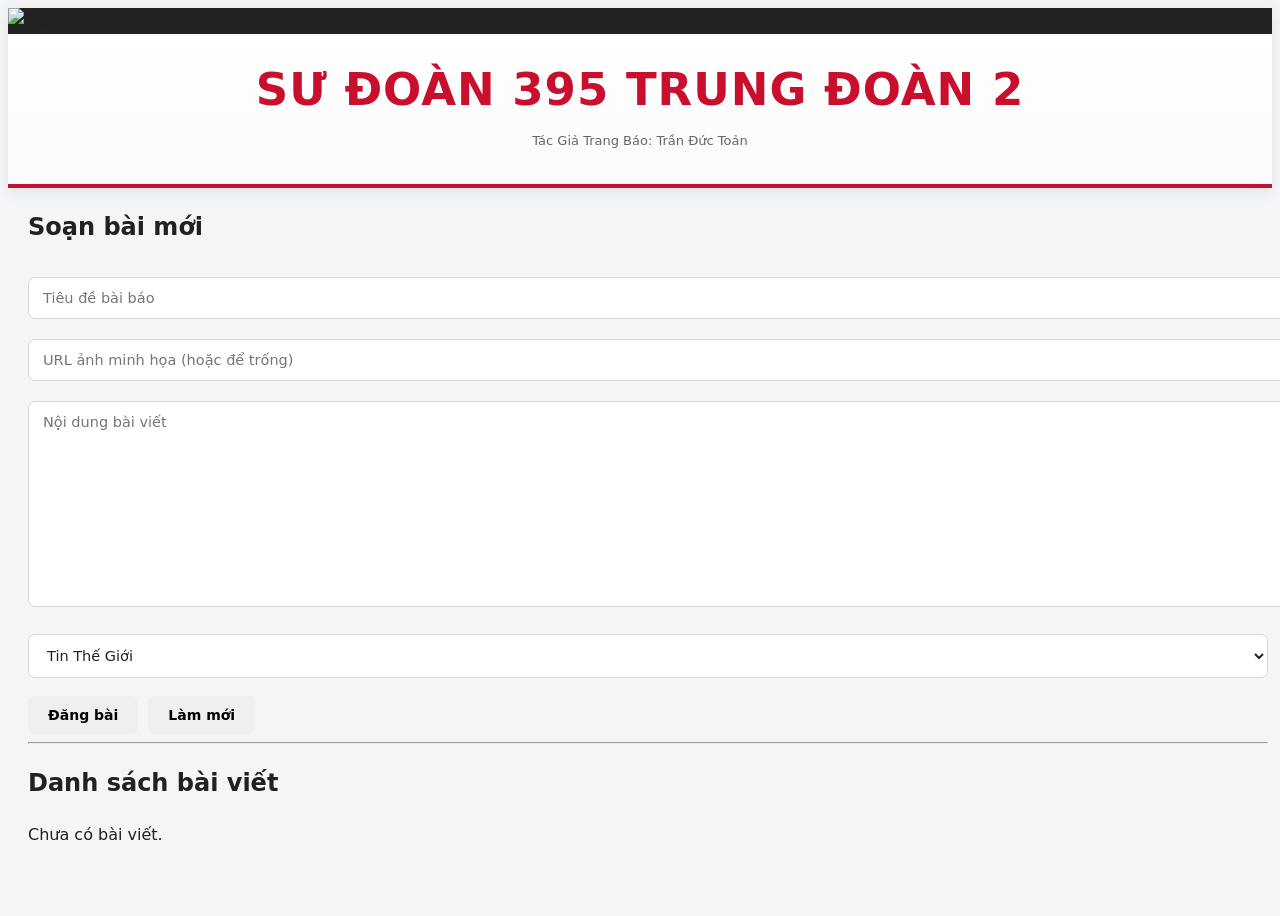
==== admin.html @ f5e534aa "Add files via upload" ====
<!DOCTYPE html>
<html lang="vi">
<head>
  <meta charset="UTF-8">
  <title>Admin – Báo Quân đội nhân dân</title>
  <meta name="viewport" content="width=device-width, initial-scale=1">
  <link rel="stylesheet" href="style.css">
  <!-- Firebase SDK -->
  <script src="https://www.gstatic.com/firebasejs/10.14.1/firebase-app-compat.js"></script>
  <script src="https://www.gstatic.com/firebasejs/10.14.1/firebase-database-compat.js"></script>
</head>
<body>
  <header class="top-header">
    <div class="banner">
      <img src="https://photo-baomoi.bmcdn.me/w700_r1/2025_11_04_16_53668214/8891f2ada6e44fba16f5.jpg" alt="Banner">
    </div>
    <div class="flag-bg">
      <div class="logo">
        <span class="title">Sư Đoàn 395 Trung Đoàn 2</span>
      </div>
      <p class="slogan">Tác Giả Trang Báo: Trần Đức Toản</p>
    </div>
  </header>

  <div class="container">
    <h2>Soạn bài mới</h2>
    <input type="text" id="newTitle" placeholder="Tiêu đề bài báo">
    <input type="text" id="newImage" placeholder="URL ảnh minh họa (hoặc để trống)">
    <textarea id="newBody" placeholder="Nội dung bài viết"></textarea>
    <select id="newCategory">
      <option value="Tin Thế Giới">Tin Thế Giới</option>
      <option value="Tin Trong Nước">Tin Trong Nước</option>
      <option value="Tin LLVT">Tin LLVT</option>
      <option value="Tin Đơn Vị">Tin Đơn Vị</option>
    </select>
    <div style="display:flex;gap:10px;flex-wrap:wrap;margin-top:8px;">
      <button class="btn" onclick="saveArticle()">Đăng bài</button>
      <button class="btn" onclick="resetForm()">Làm mới</button>
    </div>

    <hr>
    <h2>Danh sách bài viết</h2>
    <div id="adminList"></div>
  </div>

  <script src="app.js"></script>
  <script> showAdminArticles("adminList"); </script>
</body>
</html>
---- style.css ----
```css
/* =========================================================
   STYLE.CSS
   SƯ ĐOÀN 308 - TRUNG ĐOÀN 102
   Giao diện Báo Quân đội điện tử - Phương án 1

   Phiên bản nâng cấp:
   - Header chuyên nghiệp
   - Navigation hiện đại
   - Banner lớn
   - Search + Filter
   - News Card
   - Responsive Desktop / Tablet / Mobile
   - Footer
   - Animation
   - Hỗ trợ các class cũ của hệ thống
========================================================= */


/* =========================================================
   1. RESET
========================================================= */

* {
  margin: 0;
  padding: 0;
  box-sizing: border-box;
}


html {
  scroll-behavior: smooth;
  font-size: 62.5%;
}


body {
  font-family:
    "Be Vietnam Pro",
    system-ui,
    -apple-system,
    BlinkMacSystemFont,
    "Segoe UI",
    Roboto,
    Helvetica,
    Arial,
    sans-serif;

  background: #f4f5f7;

  color: #202124;

  line-height: 1.6;

  font-size: 1.6rem;

  min-height: 100vh;

  overflow-x: hidden;
}


img {
  max-width: 100%;
}


button,
input,
textarea,
select {
  font-family: inherit;
}


button {
  cursor: pointer;
}


a {
  color: inherit;
}


::selection {
  background: #c8102e;
  color: #ffffff;
}


/* =========================================================
   2. BIẾN MÀU
========================================================= */

:root {

  --red: #c8102e;

  --red-dark: #9e0b23;

  --red-deep: #79091b;

  --red-light: #fbecef;

  --gold: #d7a928;

  --gold-light: #f4df91;

  --white: #ffffff;

  --black: #171717;

  --text: #242424;

  --text-light: #666666;

  --muted: #888888;

  --border: #e5e5e5;

  --background: #f4f5f7;

  --container: 1240px;

  --shadow-sm:
    0 2px 8px rgba(0, 0, 0, 0.06);

  --shadow:
    0 8px 25px rgba(0, 0, 0, 0.08);

  --shadow-lg:
    0 18px 45px rgba(0, 0, 0, 0.13);

  --radius: 10px;

  --transition:
    all 0.3s cubic-bezier(0.25, 0.8, 0.25, 1);
}


/* =========================================================
   3. CONTAINER
========================================================= */

.container {

  width: 100%;

  max-width: var(--container);

  margin-left: auto;

  margin-right: auto;

  padding-left: 20px;

  padding-right: 20px;
}


/*
   Quan trọng:
   HTML cũ của bạn có thể dùng:
   <div class="container">
   <main class="main container">

   Vì vậy không đặt margin-top cố định
   cho .container.
*/

main.container,
div.container {
  margin-top: 0;
  margin-bottom: 0;
}


/* =========================================================
   4. TOP INFO BAR
========================================================= */

.top-info {

  background: #7e0b1e;

  color: rgba(255, 255, 255, 0.92);

  font-size: 1.25rem;

  border-bottom: 1px solid rgba(255,255,255,0.12);
}


.top-info-inner {

  min-height: 38px;

  display: flex;

  align-items: center;

  justify-content: space-between;

  gap: 20px;
}


.top-left,
.top-right {

  display: flex;

  align-items: center;

  gap: 8px;
}


.top-left i {

  color: var(--gold-light);
}


.top-separator {

  opacity: 0.4;
}


/* =========================================================
   5. HEADER CHÍNH
========================================================= */

.top-header {

  position: relative;

  z-index: 1000;

  background: var(--white);

  box-shadow:
    0 3px 15px rgba(0,0,0,0.08);
}


.header-main {

  background:
    linear-gradient(
      180deg,
      #ffffff 0%,
      #fafafa 100%
    );

  border-bottom: 1px solid #eeeeee;
}


.header-content {

  min-height: 128px;

  display: flex;

  align-items: center;

  justify-content: space-between;

  gap: 30px;
}


/* =========================================================
   6. BRAND
========================================================= */

.brand {

  display: flex;

  align-items: center;

  gap: 18px;

  text-decoration: none;

  min-width: 0;
}


.brand-emblem {

  width: 76px;

  height: 76px;

  flex: 0 0 76px;

  display: flex;

  align-items: center;

  justify-content: center;

  border-radius: 50%;

  background:
    linear-gradient(
      145deg,
      var(--red),
      var(--red-dark)
    );

  border: 4px solid #f2d67d;

  box-shadow:
    0 4px 14px rgba(200,16,46,0.22);

  position: relative;
}


.brand-emblem::before {

  content: "";

  position: absolute;

  inset: 5px;

  border: 1px solid rgba(255,255,255,0.65);

  border-radius: 50%;
}


.emblem-star {

  color: #ffffff;

  font-size: 3rem;

  line-height: 1;

  text-shadow:
    0 2px 4px rgba(0,0,0,0.2);
}


.brand-text {

  display: flex;

  flex-direction: column;

  min-width: 0;
}


.brand-small {

  font-size: 1.15rem;

  letter-spacing: 1.4px;

  color: #777;

  font-weight: 700;

  margin-bottom: 3px;
}


.brand-title {

  font-family: "Merriweather", Georgia, serif;

  color: var(--red);

  font-size: clamp(2.4rem, 4vw, 3.6rem);

  font-weight: 900;

  line-height: 1.05;

  letter-spacing: 0.5px;
}


.brand-subtitle {

  color: #444;

  font-size: 1.5rem;

  font-weight: 800;

  letter-spacing: 2px;

  margin-top: 4px;
}


/* =========================================================
   7. AUTHOR INFO
========================================================= */

.author-info {

  text-align: right;

  border-left: 1px solid #e3e3e3;

  padding-left: 30px;
}


.author-label {

  font-size: 1.05rem;

  color: var(--red);

  font-weight: 800;

  letter-spacing: 1px;

  margin-bottom: 5px;
}


.author-name {

  font-size: 1.5rem;

  font-weight: 800;

  color: #292929;
}


.author-position {

  color: #777;

  font-size: 1.2rem;

  margin-top: 2px;
}


/* =========================================================
   8. MOBILE MENU BUTTON
========================================================= */

.mobile-menu-btn {

  display: none;

  width: 44px;

  height: 44px;

  border: none;

  border-radius: 8px;

  background: var(--red);

  color: #ffffff;

  font-size: 2rem;

  align-items: center;

  justify-content: center;
}


/* =========================================================
   9. NAVIGATION
========================================================= */

.main-nav {

  background:
    linear-gradient(
      90deg,
      #b10e28 0%,
      #c8102e 50%,
      #b10e28 100%
    );

  border-top: 3px solid var(--gold);

  box-shadow:
    0 4px 12px rgba(0,0,0,0.13);
}


.nav-inner {

  min-height: 56px;

  display: flex;

  align-items: center;

  justify-content: space-between;

  gap: 20px;
}


.nav-links {

  display: flex;

  align-items: center;

  gap: 4px;
}


.nav-link {

  position: relative;

  display: flex;

  align-items: center;

  gap: 8px;

  padding: 17px 15px;

  color: #ffffff;

  text-decoration: none;

  font-size: 1.35rem;

  font-weight: 700;

  transition: var(--transition);

  white-space: nowrap;
}


.nav-link i {

  font-size: 1.3rem;

  opacity: 0.95;
}


.nav-link::after {

  content: "";

  position: absolute;

  left: 50%;

  bottom: 0;

  width: 0;

  height: 3px;

  background: #ffffff;

  transform: translateX(-50%);

  transition:
    width 0.3s ease;
}


.nav-link:hover,
.nav-link.active {

  background: rgba(0,0,0,0.12);

  color: #ffffff;
}


.nav-link:hover::after,
.nav-link.active::after {

  width: 70%;
}


/* =========================================================
   10. ADMIN BUTTON
========================================================= */

.admin-button {

  display: inline-flex;

  align-items: center;

  justify-content: center;

  gap: 8px;

  padding: 10px 15px;

  background: #ffffff;

  color: var(--red);

  border: 1px solid rgba(255,255,255,0.5);

  border-radius: 6px;

  text-decoration: none;

  font-size: 1.3rem;

  font-weight: 800;

  white-space: nowrap;

  transition: var(--transition);

  box-shadow:
    0 2px 8px rgba(0,0,0,0.12);
}


.admin-button:hover {

  background: var(--gold-light);

  color: var(--red-dark);

  transform: translateY(-2px);

  box-shadow:
    0 6px 15px rgba(0,0,0,0.16);
}


/* =========================================================
   11. HERO / BANNER
========================================================= */

.hero {

  position: relative;

  width: 100%;

  min-height: 420px;

  overflow: hidden;

  background: #222;
}


.hero-image {

  position: absolute;

  inset: 0;
}


.hero-image img {

  width: 100%;

  height: 100%;

  object-fit: cover;

  display: block;

  filter:
    brightness(0.72)
    saturate(0.92);
}


.hero-overlay {

  position: absolute;

  inset: 0;

  background:
    linear-gradient(
      90deg,
      rgba(20,20,20,0.78) 0%,
      rgba(20,20,20,0.52) 45%,
      rgba(20,20,20,0.18) 100%
    );
}


.hero-content {

  position: relative;

  z-index: 2;

  min-height: 420px;

  display: flex;

  flex-direction: column;

  align-items: flex-start;

  justify-content: center;

  color: #ffffff;

  padding-top: 40px;

  padding-bottom: 40px;
}


.hero-label {

  display: inline-flex;

  align-items: center;

  gap: 8px;

  background: rgba(200,16,46,0.92);

  padding: 7px 14px;

  border-radius: 4px;

  font-size: 1.2rem;

  font-weight: 800;

  letter-spacing: 0.7px;

  margin-bottom: 18px;
}


.hero-label i {

  color: var(--gold-light);
}


.hero-content h1 {

  font-family: "Merriweather", Georgia, serif;

  font-size: clamp(4rem, 8vw, 7.2rem);

  line-height: 1;

  font-weight: 900;

  letter-spacing: 2px;

  margin: 0;

  text-shadow:
    0 3px 10px rgba(0,0,0,0.35);
}


.hero-content h2 {

  font-size: clamp(2.1rem, 4vw, 3.5rem);

  letter-spacing: 5px;

  font-weight: 800;

  margin: 12px 0 15px;
}


.hero-content p {

  max-width: 600px;

  font-size: 1.6rem;

  color: rgba(255,255,255,0.92);

  margin: 0;
}


/* =========================================================
   12. QUICK INFO
========================================================= */

.quick-info {

  background: #ffffff;

  border-bottom: 1px solid #e4e4e4;

  box-shadow:
    0 3px 12px rgba(0,0,0,0.05);
}


.quick-info-inner {

  display: grid;

  grid-template-columns:
    repeat(3, 1fr);

  gap: 0;
}


.quick-item {

  display: flex;

  align-items: center;

  gap: 14px;

  padding: 20px 24px;

  border-right: 1px solid #eeeeee;
}


.quick-item:last-child {

  border-right: none;
}


.quick-icon {

  width: 44px;

  height: 44px;

  flex: 0 0 44px;

  border-radius: 50%;

  display: flex;

  align-items: center;

  justify-content: center;

  background: var(--red-light);

  color: var(--red);

  font-size: 1.7rem;
}


.quick-item strong {

  display: block;

  font-size: 1.25rem;

  color: #333;

  font-weight: 800;
}


.quick-item span {

  display: block;

  color: #888;

  font-size: 1.15rem;

  margin-top: 2px;
}


/* =========================================================
   13. MAIN CONTENT
========================================================= */

main {

  background: var(--background);

  padding: 45px 0 60px;
}


/* =========================================================
   14. SECTION HEADING
========================================================= */

.section-heading {

  display: flex;

  align-items: center;

  gap: 25px;

  margin-bottom: 22px;
}


.section-kicker {

  display: block;

  color: var(--red);

  font-size: 1.1rem;

  font-weight: 900;

  letter-spacing: 1.5px;

  margin-bottom: 4px;
}


.section-heading h2 {

  font-family: "Merriweather", Georgia, serif;

  font-size: clamp(2.2rem, 4vw, 3rem);

  color: #222;

  line-height: 1.2;

  font-weight: 900;
}


.section-line {

  height: 1px;

  flex: 1;

  background:
    linear-gradient(
      90deg,
      var(--red),
      #dddddd,
      transparent
    );
}


/* =========================================================
   15. SEARCH PANEL
========================================================= */

.search-panel {

  display: grid;

  grid-template-columns:
    1fr 300px;

  gap: 14px;

  padding: 18px;

  background: #ffffff;

  border: 1px solid #e7e7e7;

  border-radius: 10px;

  box-shadow: var(--shadow-sm);

  margin-bottom: 15px;
}


.search-box-wrapper {

  position: relative;

  display: flex;

  align-items: center;
}


.search-icon {

  position: absolute;

  left: 17px;

  color: #999;

  font-size: 1.5rem;

  pointer-events: none;
}


#searchBox {

  width: 100%;

  height: 50px;

  margin: 0;

  padding: 0 45px;

  border: 1px solid #dddddd;

  border-radius: 7px;

  background: #fafafa;

  color: #222;

  font-size: 1.45rem;

  outline: none;

  transition: var(--transition);
}


#searchBox::placeholder {

  color: #999;
}


#searchBox:focus {

  background: #ffffff;

  border-color: var(--red);

  box-shadow:
    0 0 0 3px rgba(200,16,46,0.1);
}


.clear-search {

  position: absolute;

  right: 8px;

  top: 50%;

  transform: translateY(-50%);

  width: 34px;

  height: 34px;

  border: none;

  border-radius: 50%;

  background: transparent;

  color: #888;

  display: none;

  align-items: center;

  justify-content: center;
}


.clear-search:hover {

  background: #f1f1f1;

  color: var(--red);
}


.category-wrapper {

  position: relative;

  display: flex;

  align-items: center;
}


.category-wrapper > i {

  position: absolute;

  left: 15px;

  color: var(--red);

  pointer-events: none;
}


#categoryFilter {

  width: 100%;

  height: 50px;

  margin: 0;

  padding: 0 40px;

  border: 1px solid #dddddd;

  border-radius: 7px;

  background: #fafafa;

  color: #333;

  font-size: 1.4rem;

  outline: none;

  cursor: pointer;

  transition: var(--transition);
}


#categoryFilter:focus {

  border-color: var(--red);

  background: #ffffff;

  box-shadow:
    0 0 0 3px rgba(200,16,46,0.1);
}


/* =========================================================
   16. CATEGORY TABS
========================================================= */

.category-tabs {

  display: flex;

  flex-wrap: wrap;

  gap: 8px;

  margin-bottom: 28px;
}


.category-tab {

  border: 1px solid #dddddd;

  background: #ffffff;

  color: #555;

  border-radius: 20px;

  padding: 8px 17px;

  font-size: 1.25rem;

  font-weight: 700;

  transition: var(--transition);
}


.category-tab:hover {

  color: var(--red);

  border-color: var(--red);

  background: var(--red-light);

  transform: translateY(-1px);
}


.category-tab.active {

  background: var(--red);

  color: #ffffff;

  border-color: var(--red);

  box-shadow:
    0 4px 10px rgba(200,16,46,0.2);
}


/* =========================================================
   17. NEWS SECTION
========================================================= */

.news-section {

  width: 100%;
}


/*
   QUAN TRỌNG:

   .main vẫn được giữ để tương thích với HTML cũ.

   Nếu app.js tạo:
   <main class="main">
   hoặc:
   <div class="main">

   thì CSS này vẫn hoạt động.
*/

.main {

  display: grid;

  grid-template-columns:
    repeat(3, minmax(0, 1fr));

  gap: 24px;

  width: 100%;
}


/* =========================================================
   18. NEWS CARD
========================================================= */

.news-card {

  position: relative;

  display: flex;

  flex-direction: column;

  min-width: 0;

  background: #ffffff;

  border: 1px solid #e7e7e7;

  border-radius: 10px;

  overflow: hidden;

  box-shadow: var(--shadow-sm);

  cursor: pointer;

  opacity: 0;

  transform:
    translateY(25px);

  animation:
    newsCardReveal
    0.65s
    cubic-bezier(0.22, 1, 0.36, 1)
    forwards;

  animation-delay:
    calc(0.08s * var(--order, 0));

  transition:
    transform 0.35s ease,
    box-shadow 0.35s ease,
    border-color 0.35s ease;
}


@keyframes newsCardReveal {

  to {

    opacity: 1;

    transform:
      translateY(0);
  }
}


.news-card:hover {

  transform:
    translateY(-7px);

  border-color:
    rgba(200,16,46,0.2);

  box-shadow:
    var(--shadow-lg);
}


/* =========================================================
   19. NEWS CARD IMAGE
========================================================= */

.news-card img {

  width: 100%;

  height: 210px;

  display: block;

  object-fit: cover;

  background: #eeeeee;

  transition:
    transform 0.55s
    cubic-bezier(0.25, 0.8, 0.25, 1);
}


.news-card:hover img {

  transform:
    scale(1.055);
}


/* =========================================================
   20. NEWS META
========================================================= */

.meta {

  flex: 1;

  padding: 18px 18px 20px;
}


.news-card h3 {

  color: #222;

  font-family:
    "Merriweather",
    Georgia,
    serif;

  font-size: 1.65rem;

  line-height: 1.45;

  font-weight: 800;

  margin: 0 0 9px;

  transition:
    color 0.25s ease;
}


.news-card:hover h3 {

  color: var(--red);
}


.news-card p {

  color: #666;

  font-size: 1.3rem;

  line-height: 1.65;

  margin: 0;
}


/*
   Nếu app.js tạo category,
   date, meta...
*/

.news-card .category,
.news-card .tag {

  display: inline-block;

  color: var(--red);

  font-size: 1.05rem;

  font-weight: 800;

  text-transform: uppercase;

  margin-bottom: 8px;
}


.news-card small {

  display: block;

  color: #999;

  font-size: 1.1rem;

  margin-top: 10px;
}


/* =========================================================
   21. NEWS CARD PLACEHOLDER / SKELETON
========================================================= */

.skeleton {

  background:
    linear-gradient(
      90deg,
      #eeeeee 25%,
      #dddddd 50%,
      #eeeeee 75%
    );

  background-size: 200% 100%;

  animation:
    skeletonLoading 1.5s infinite;
}


@keyframes skeletonLoading {

  0% {
    background-position: 200% 0;
  }

  100% {
    background-position: -200% 0;
  }
}


/* =========================================================
   22. DETAIL ARTICLE
========================================================= */

.article-full {

  width: min(100% - 40px, 900px);

  margin: 45px auto;

  padding: 35px;

  background: #ffffff;

  border-radius: 12px;

  border: 1px solid #e5e5e5;

  box-shadow: var(--shadow);
}


.article-full h2 {

  font-family:
    "Merriweather",
    Georgia,
    serif;

  color: var(--red);

  font-size:
    clamp(2.6rem, 5vw, 4rem);

  line-height: 1.3;

  margin-bottom: 18px;

  font-weight: 900;
}


.article-full img {

  width: 100%;

  height: auto;

  display: block;

  border-radius: 9px;

  margin: 25px 0;

  box-shadow:
    0 5px 20px rgba(0,0,0,0.1);
}


.article-full p {

  font-size: 1.6rem;

  line-height: 1.85;

  color: #333;

  margin-bottom: 18px;
}


/* =========================================================
   23. ADMIN CONTAINER
========================================================= */

.admin-container {

  width: min(100% - 40px, 900px);

  margin: 45px auto;

  padding: 30px;

  background: #ffffff;

  border-radius: 12px;

  border: 1px solid #e5e5e5;

  box-shadow: var(--shadow);
}


.admin-container h2 {

  color: var(--red);

  font-size: 2.5rem;

  margin-bottom: 20px;

  padding-bottom: 12px;

  border-bottom:
    2px solid #eeeeee;
}


/* =========================================================
   24. FORM ELEMENTS
========================================================= */

input,
textarea,
select {

  width: 100%;

  padding: 12px 14px;

  margin: 10px 0;

  border:
    1px solid #d9d9d9;

  border-radius: 7px;

  background: #ffffff;

  color: #222;

  font-size: 1.45rem;

  outline: none;

  transition:
    border-color 0.25s ease,
    box-shadow 0.25s ease;
}


input:focus,
textarea:focus,
select:focus {

  border-color:
    var(--red);

  box-shadow:
    0 0 0 3px
    rgba(200,16,46,0.1);
}


textarea {

  min-height: 180px;

  resize: vertical;
}


/* =========================================================
   25. BUTTONS
========================================================= */

.btn-group {

  display: flex;

  flex-wrap: wrap;

  gap: 12px;

  margin-top: 18px;
}


.btn {

  display: inline-flex;

  align-items: center;

  justify-content: center;

  padding: 11px 20px;

  border-radius: 7px;

  border: none;

  font-size: 1.4rem;

  font-weight: 700;

  cursor: pointer;

  transition:
    transform 0.25s ease,
    box-shadow 0.25s ease,
    background 0.25s ease;
}


.btn:hover {

  transform:
    translateY(-2px);

  box-shadow:
    0 7px 18px rgba(0,0,0,0.12);
}


.btn:active {

  transform:
    translateY(0)
    scale(0.98);
}


.btn-primary {

  background:
    var(--red);

  color:
    #ffffff;
}


.btn-primary:hover {

  background:
    var(--red-dark);
}


.btn-secondary {

  background:
    #6c757d;

  color:
    #ffffff;
}


.btn-secondary:hover {

  background:
    #5c636a;
}


/* =========================================================
   26. ADMIN LIST
========================================================= */

#adminList > div {

  padding: 16px 0;

  border-bottom:
    1px solid #eeeeee;

  display: flex;

  justify-content: space-between;

  align-items: center;

  gap: 15px;

  transition:
    background 0.2s ease;
}


#adminList > div:hover {

  background:
    #fafafa;
}


#adminList h3 {

  font-size: 1.55rem;

  color: #222;

  margin: 0;
}


#adminList small {

  color: #666;

  font-size: 1.2rem;
}


/* =========================================================
   27. FOOTER
========================================================= */

.site-footer {

  background:
    linear-gradient(
      135deg,
      #171717,
      #242424
    );

  color: #ffffff;

  margin-top: 0;
}


.footer-grid {

  display: grid;

  grid-template-columns:
    1.5fr 1fr 1fr 1.2fr;

  gap: 45px;

  padding-top: 50px;

  padding-bottom: 45px;
}


.footer-column h3 {

  color: #ffffff;

  font-size: 1.25rem;

  letter-spacing: 1px;

  margin-bottom: 18px;

  position: relative;

  padding-bottom: 9px;
}


.footer-column h3::after {

  content: "";

  position: absolute;

  left: 0;

  bottom: 0;

  width: 38px;

  height: 2px;

  background:
    var(--red);
}


.footer-column a {

  display: block;

  color: #cfcfcf;

  text-decoration: none;

  font-size: 1.3rem;

  margin-bottom: 10px;

  transition:
    color 0.25s ease,
    padding-left 0.25s ease;
}


.footer-column a:hover {

  color: #ffffff;

  padding-left: 5px;
}


.footer-column a i {

  width: 18px;

  color:
    var(--red);
}


.footer-column p {

  color: #bdbdbd;

  font-size: 1.25rem;

  line-height: 1.7;

  margin-bottom: 5px;
}


/* =========================================================
   28. FOOTER BRAND
========================================================= */

.footer-brand {

  display: flex;

  align-items: center;

  gap: 12px;

  margin-bottom: 18px;
}


.footer-star {

  width: 46px;

  height: 46px;

  display: flex;

  align-items: center;

  justify-content: center;

  border-radius: 50%;

  background:
    var(--red);

  color:
    #ffffff;

  font-size: 2rem;
}


.footer-brand strong {

  display: block;

  color: #ffffff;

  font-size: 1.5rem;
}


.footer-brand span {

  display: block;

  color: #999;

  font-size: 1.1rem;

  letter-spacing: 1px;
}


.footer-description {

  max-width: 350px;

  color: #aaaaaa;

  font-size: 1.25rem;

  line-height: 1.75;
}


/* =========================================================
   29. FOOTER BOTTOM
========================================================= */

.footer-bottom {

  background:
    rgba(0,0,0,0.28);

  border-top:
    1px solid rgba(255,255,255,0.08);
}


.footer-bottom-inner {

  min-height: 55px;

  display: flex;

  align-items: center;

  justify-content: space-between;

  gap: 20px;

  color: #999;

  font-size: 1.15rem;
}


/* =========================================================
   30. BACK TO TOP
========================================================= */

.back-to-top {

  position: fixed;

  right: 22px;

  bottom: 22px;

  z-index: 999;

  width: 45px;

  height: 45px;

  border: none;

  border-radius: 50%;

  background:
    var(--red);

  color:
    #ffffff;

  display: flex;

  align-items: center;

  justify-content: center;

  font-size: 1.6rem;

  opacity: 0;

  visibility: hidden;

  transform:
    translateY(15px);

  transition:
    all 0.3s ease;

  box-shadow:
    0 6px 18px rgba(0,0,0,0.2);
}


.back-to-top.show {

  opacity: 1;

  visibility: visible;

  transform:
    translateY(0);
}


.back-to-top:hover {

  background:
    var(--red-dark);

  transform:
    translateY(-3px);
}


/* =========================================================
   31. OLD HEADER COMPATIBILITY
========================================================= */

/*
   Nếu một số trang cũ vẫn đang sử dụng:

   .top-header
   .flag-bg
   .logo
   .slogan
   .menu
   .banner

   thì vẫn hiển thị tương đối ổn.
*/

.flag-bg {

  background:
    linear-gradient(
      180deg,
      #ffffff,
      #fafafa
    );

  padding:
    20px;

  text-align:
    center;

  border-bottom:
    4px solid var(--red);
}


.logo .title {

  font-size:
    clamp(2.6rem, 6vw, 4.5rem);

  font-weight:
    900;

  color:
    var(--red);

  text-transform:
    uppercase;

  letter-spacing:
    1px;
}


.slogan {

  font-size:
    1.3rem;

  color:
    #666;

  margin-top:
    5px;
}


.menu {

  display:
    flex;

  align-items:
    center;

  justify-content:
    center;

  flex-wrap:
    wrap;

  gap:
    4px;

  background:
    var(--red);

  padding:
    10px;
}


.menu a {

  position:
    relative;

  color:
    #ffffff;

  text-decoration:
    none;

  padding:
    10px 14px;

  font-size:
    1.4rem;

  font-weight:
    700;

  transition:
    var(--transition);
}


.menu a:hover {

  color:
    #fff3a6;

  transform:
    translateY(-1px);
}


.menu a::after {

  content:
    "";

  position:
    absolute;

  bottom:
    3px;

  left:
    50%;

  width:
    0;

  height:
    2px;

  background:
    #ffffff;

  transform:
    translateX(-50%);

  transition:
    width 0.3s ease;
}


.menu a:hover::after {

  width:
    70%;
}


/* =========================================================
   32. OLD BANNER COMPATIBILITY
========================================================= */

.banner {

  width:
    100%;

  overflow:
    hidden;

  background:
    #222;
}


.banner img {

  width:
    100%;

  height:
    auto;

  max-height:
    420px;

  display:
    block;

  object-fit:
    cover;
}


/* =========================================================
   33. RESPONSIVE - LARGE TABLET
========================================================= */

@media (max-width: 1100px) {

  .header-content {

    min-height:
      110px;
  }


  .author-info {

    padding-left:
      20px;
  }


  .nav-link {

    padding-left:
      10px;

    padding-right:
      10px;
  }


  .nav-link span {

    font-size:
      1.2rem;
  }


  .main {

    grid-template-columns:
      repeat(2, minmax(0, 1fr));
  }


  .footer-grid {

    grid-template-columns:
      repeat(2, 1fr);
  }

}


/* =========================================================
   34. RESPONSIVE - TABLET
========================================================= */

@media (max-width: 850px) {

  .top-right {

    display:
      none;
  }


  .top-info-inner {

    justify-content:
      center;
  }


  .header-content {

    min-height:
      95px;
  }


  .brand-emblem {

    width:
      60px;

    height:
      60px;

    flex-basis:
      60px;
  }


  .emblem-star {

    font-size:
      2.4rem;
  }


  .brand-small {

    font-size:
      0.95rem;
  }


  .brand-title {

    font-size:
      2.5rem;
  }


  .brand-subtitle {

    font-size:
      1.2rem;
  }


  .author-info {

    display:
      none;
  }


  .mobile-menu-btn {

    display:
      flex;
  }


  .main-nav {

    display:
      none;
  }


  .main-nav.mobile-open {

    display:
      block;
  }


  .nav-inner {

    display:
      block;

    padding-top:
      8px;

    padding-bottom:
      8px;
  }


  .nav-links {

    display:
      grid;

    grid-template-columns:
      repeat(2, 1fr);

    gap:
      2px;
  }


  .nav-link {

    justify-content:
      center;

    padding:
      13px 8px;
  }


  .admin-button {

    width:
      100%;

    margin-top:
      7px;
  }


  .hero {

    min-height:
      360px;
  }


  .hero-content {

    min-height:
      360px;
  }


  .quick-info-inner {

    grid-template-columns:
      1fr;
  }


  .quick-item {

    border-right:
      none;

    border-bottom:
      1px solid #eeeeee;
  }


  .quick-item:last-child {

    border-bottom:
      none;
  }


  .search-panel {

    grid-template-columns:
      1fr;
  }

}


/* =========================================================
   35. RESPONSIVE - MOBILE
========================================================= */

@media (max-width: 600px) {

  html {

    font-size:
      60%;
  }


  .container {

    padding-left:
      14px;

    padding-right:
      14px;
  }


  .top-info {

    font-size:
      1.05rem;
  }


  .header-content {

    min-height:
      82px;
  }


  .brand {

    gap:
      10px;
  }


  .brand-emblem {

    width:
      48px;

    height:
      48px;

    flex-basis:
      48px;

    border-width:
      3px;
  }


  .emblem-star {

    font-size:
      2rem;
  }


  .brand-small {

    display:
      none;
  }


  .brand-title {

    font-size:
      2rem;

    letter-spacing:
      0;
  }


  .brand-subtitle {

    font-size:
      1rem;

    letter-spacing:
      1px;
  }


  .mobile-menu-btn {

    width:
      40px;

    height:
      40px;
  }


  .hero {

    min-height:
      310px;
  }


  .hero-content {

    min-height:
      310px;

    padding-top:
      25px;

    padding-bottom:
      25px;
  }


  .hero-label {

    font-size:
      0.95rem;

    padding:
      6px 9px;
  }


  .hero-content h1 {

    font-size:
      4rem;

    letter-spacing:
      1px;
  }


  .hero-content h2 {

    font-size:
      1.9rem;

    letter-spacing:
      3px;
  }


  .hero-content p {

    font-size:
      1.25rem;

    max-width:
      320px;
  }


  main {

    padding:
      30px 0 40px;
  }


  .section-heading {

    gap:
      12px;
  }


  .section-heading h2 {

    font-size:
      2rem;
  }


  .section-line {

    display:
      none;
  }


  .search-panel {

    padding:
      12px;

    border-radius:
      8px;
  }


  .category-tabs {

    gap:
      6px;

    overflow-x:
      auto;

    flex-wrap:
      nowrap;

    padding-bottom:
      5px;

    scrollbar-width:
      thin;
  }


  .category-tab {

    flex:
      0 0 auto;

    padding:
      7px 13px;

    font-size:
      1.15rem;
  }


  .main {

    grid-template-columns:
      1fr;

    gap:
      16px;
  }


  .news-card img {

    height:
      200px;
  }


  .news-card h3 {

    font-size:
      1.55rem;
  }


  .news-card p {

    font-size:
      1.25rem;
  }


  .footer-grid {

    grid-template-columns:
      1fr;

    gap:
      28px;

    padding-top:
      35px;

    padding-bottom:
      35px;
  }


  .footer-bottom-inner {

    flex-direction:
      column;

    justify-content:
      center;

    text-align:
      center;

    padding-top:
      15px;

    padding-bottom:
      15px;

    gap:
      5px;
  }


  .article-full,
  .admin-container {

    width:
      calc(100% - 28px);

    padding:
      20px;

    margin:
      25px auto;
  }


  .article-full h2 {

    font-size:
      2.4rem;
  }


  .btn-group {

    flex-direction:
      column;
  }


  .btn {

    width:
      100%;
  }


  #adminList > div {

    flex-direction:
      column;

    align-items:
      flex-start;
  }

}


/* =========================================================
   36. MOBILE NHỎ
========================================================= */

@media (max-width: 380px) {

  .brand-title {

    font-size:
      1.75rem;
  }


  .brand-subtitle {

    font-size:
      0.9rem;
  }


  .hero-content h1 {

    font-size:
      3.4rem;
  }


  .hero-content h2 {

    font-size:
      1.6rem;

    letter-spacing:
      2px;
  }


  .news-card img {

    height:
      180px;
  }

}


/* =========================================================
   37. REDUCED MOTION
   Hỗ trợ người dùng không thích animation
========================================================= */

@media (prefers-reduced-motion: reduce) {

  html {

    scroll-behavior:
      auto;
  }


  *,
  *::before,
  *::after {

    animation-duration:
      0.01ms !important;

    animation-iteration-count:
      1 !important;

    transition-duration:
      0.01ms !important;
  }

}
```
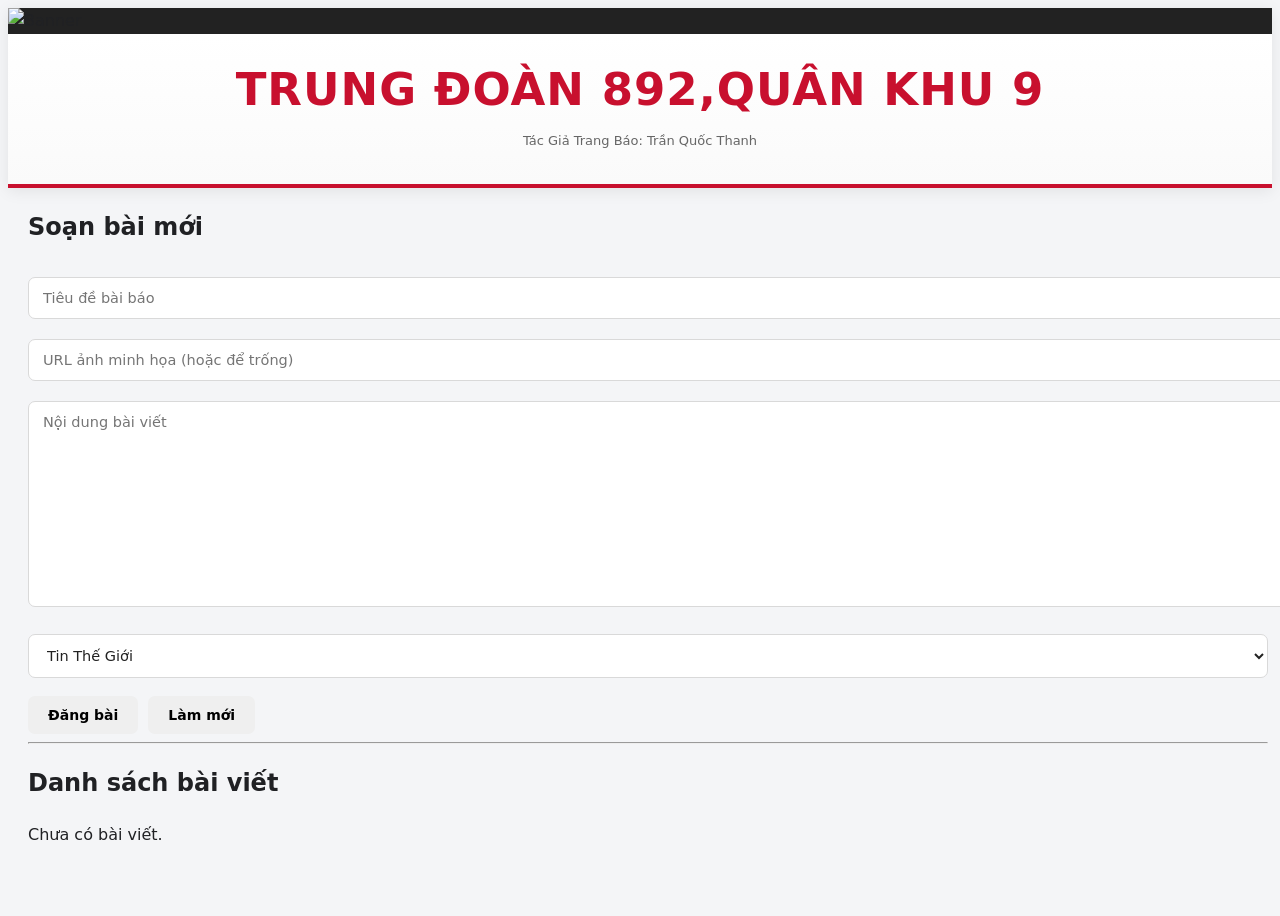
==== commit 39a27b4b: "Update admin.html" ====
--- a/admin.html
+++ b/admin.html
@@ -16,9 +16,9 @@
     </div>
     <div class="flag-bg">
       <div class="logo">
-        <span class="title">Sư Đoàn 395 Trung Đoàn 2</span>
+        <span class="title">Trung Đoàn 892,Quân Khu 9</span>
       </div>
-      <p class="slogan">Tác Giả Trang Báo: Trần Đức Toản</p>
+      <p class="slogan">Tác Giả Trang Báo: Trần Quốc Thanh</p>
     </div>
   </header>
 
